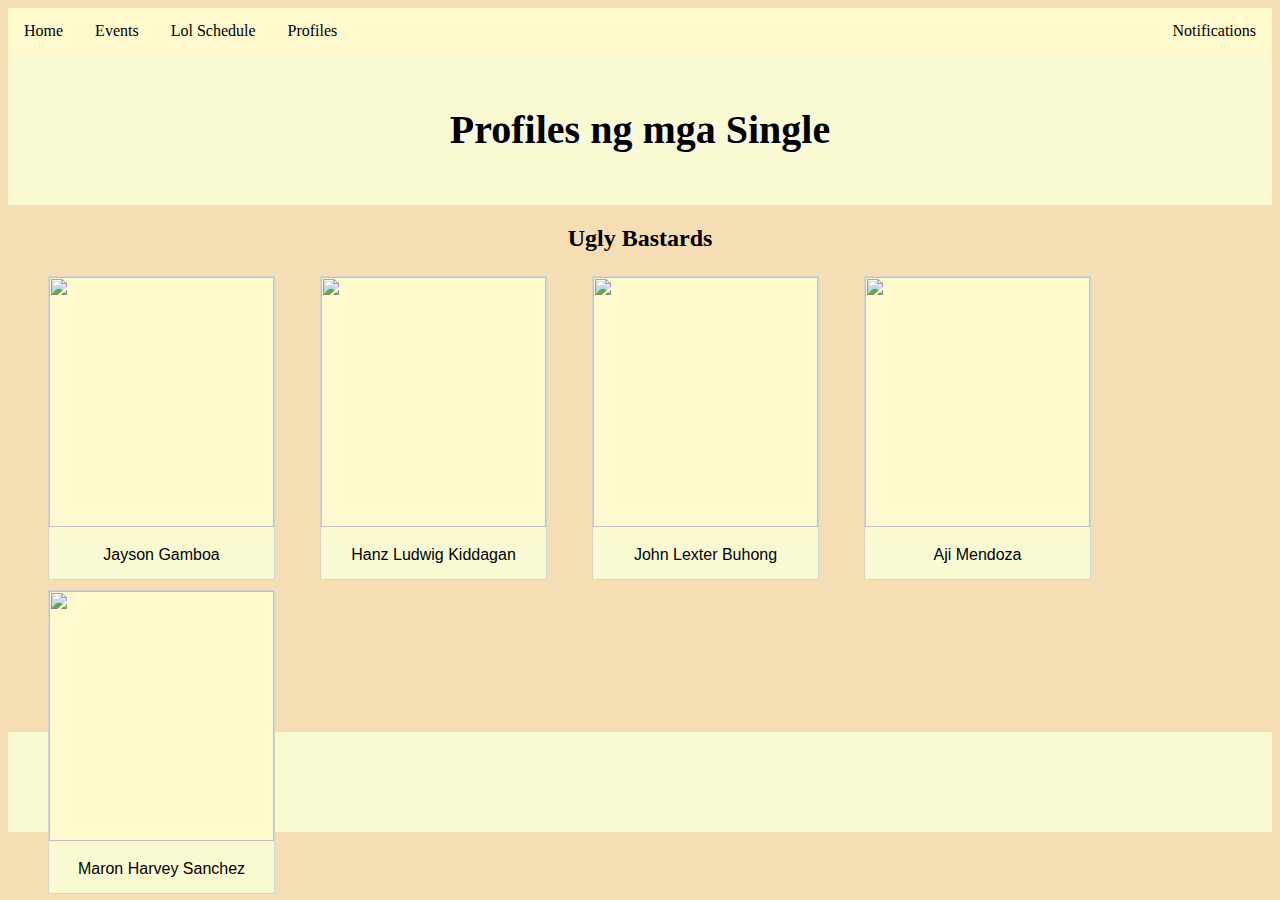
==== profiles.html @ 0cdcfd37 "Add files via upload" ====
<!DOCTYPE html>
<html>

<head>
<title> HTMLLinks-Sanchez</title>
</head>
<link rel="stylesheet" type="text/css" href="profiles.css">



<body>

<div class="topnav">
  <a href="index.html">Home</a>
  <a href="#">Events</a>
  <a href="#">Lol Schedule</a>
  <a href="profiles.html">Profiles</a>
  <a href="#" style="float:right">Notifications</a>
</div>

<div class="header">
<h1>Profiles ng mga Single</h1>
</div>


<div class="header2">
	<h2> Ugly Bastards</h2>

</div>

<div class="gallery">
	<a target="_self" href="Autobiography.htm">
		<img src="D:\TropaTime\ImagesJPG\jaysonpic.jpg" width="600" height="500">
	</a>
	<div class="desc">Jayson Gamboa</div>
</div>

<div class="gallery">
	<a target="_self" href="Recipe.html">
		<img src="D:\TropaTime\ImagesPNG\hanzpic.png" width="600" height="500">
	</a>
	<div class="desc">Hanz Ludwig Kiddagan</div>
</div>

<div class="gallery">
	<a target="_self" href="forms.html">
		<img src="D:\TropaTime\ImagesPNG\lexpic.png" width="600" height="500">
	</a>
	<div class="desc">John Lexter Buhong</div>
</div>

<div class="gallery">
	<a target="_self" href="tables.html" >
		<img src="D:\TropaTime\ImagesPNG\ajipic.png" width="600" height="500">
	</a>
	<div class="desc">Aji Mendoza</div>
</div>

<div class="gallery">
	<a target="_self" href="forms.html">
		<img src="D:\TropaTime\ImagesJPG\maronpic.jpg" width="600" height="500">
	</a>
	<div class="desc">Maron Harvey Sanchez</div>
</div>

<div class="footer">
	
</div>

<body>
<html>
---- profiles.css ----
div.gallery {
  margin: 5px;
  margin-left: 40px;
  border: 1px solid lightgray;
  float: left;
  width: 225px;
  font-family: century gothic, sans-serif;
  background-color: lemonchiffon;
}

div.gallery:hover {
  border: 1px solid black;
  font-weight: bold;
}

div.gallery img {
  width: 225px;
  height: 250px;
}

div.desc {
  padding: 15px;
  text-align: center;
  background-color: lightgoldenrodyellow;
}

.header{
  background-color: lightgoldenrodyellow;
  padding: 25px;
  text-align: center;
  width: auto;

}

body{
  background-color: wheat;
}

div.footer{
    font-family: century gothic, times new roman, sans-serif;
   background-color: lightgoldenrodyellow;
   height: 100px;
   margin-top: 480px;
   width: auto;
   text-align: left;

}


h1{

  font-family: century gothic, times new roman, sans-serif;
  font-size: 40px;
  text-shadow: 2px 2px 5px whitesmoke;
}

h2{
  text-align: center;
  font-family:  century gothic, times new roman, sans-serif;;    
}

.topnav {
  overflow: hidden;
  background-color: lemonchiffon;
}

/* Style the topnav links */
.topnav a {
  float: left;
  display: block;
  color: black;
  text-align: center;
  padding: 14px 16px;
  text-decoration: none;
}

.topnav a:hover {
 color: #292929;
 background-color: lightgoldenrodyellow;
}


@media only screen and (max-width: 700px) {
  .responsive {
    width: 49.99999%;
    margin: 6px 0;
  }
}

@media only screen and (max-width: 500px) {
  .responsive {
    width: 100%;
  }
}

.clearfix:after {
  content: "";
  display: table;
  clear: both;
}
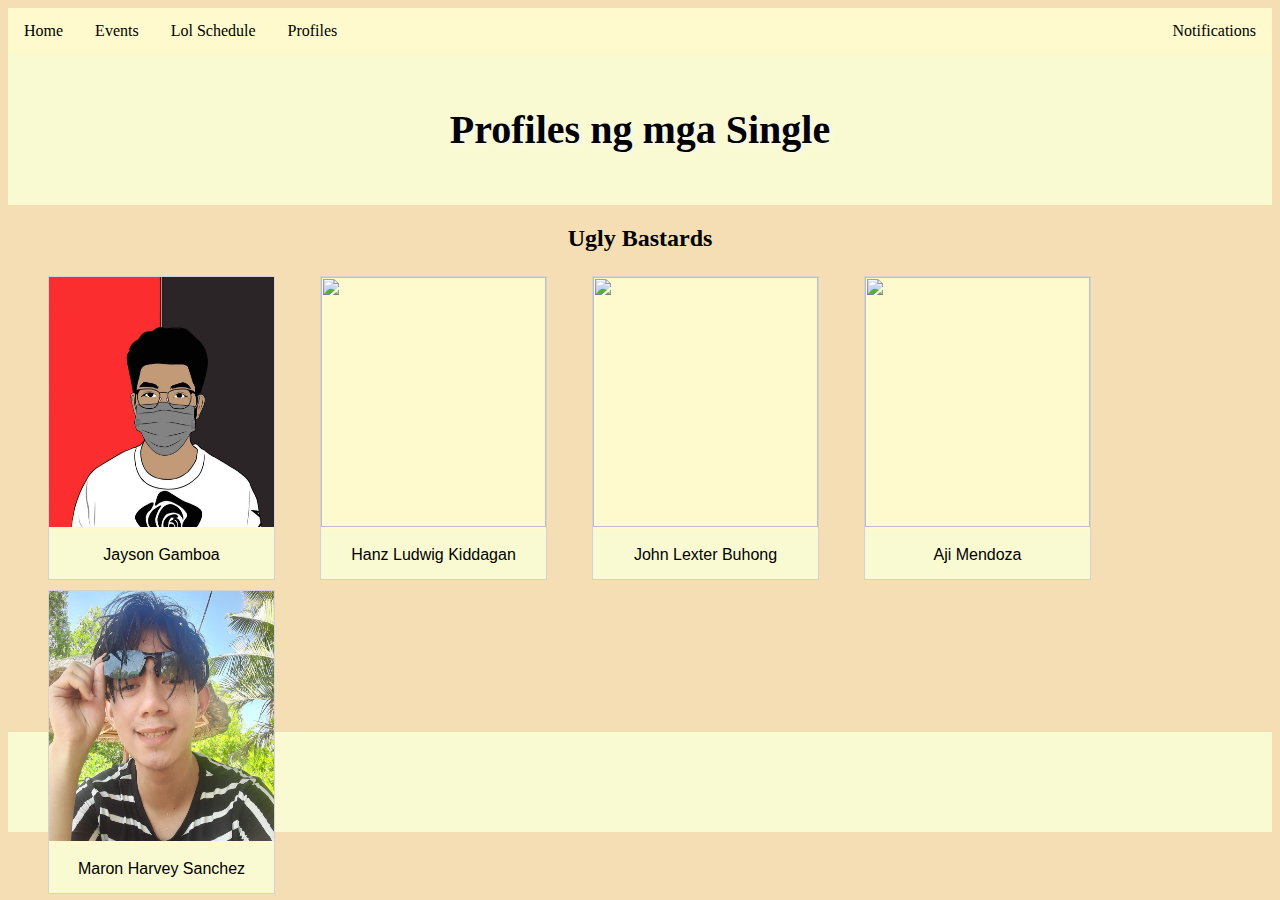
==== commit 2174bf45: "Update profiles.html" ====
--- a/profiles.html
+++ b/profiles.html
@@ -30,35 +30,35 @@
 
 <div class="gallery">
 	<a target="_self" href="Autobiography.htm">
-		<img src="D:\TropaTime\ImagesJPG\jaysonpic.jpg" width="600" height="500">
+		<img src="jaysonpic.jpg" width="600" height="500">
 	</a>
 	<div class="desc">Jayson Gamboa</div>
 </div>
 
 <div class="gallery">
 	<a target="_self" href="Recipe.html">
-		<img src="D:\TropaTime\ImagesPNG\hanzpic.png" width="600" height="500">
+		<img src="hanzpic.jpg" width="600" height="500">
 	</a>
 	<div class="desc">Hanz Ludwig Kiddagan</div>
 </div>
 
 <div class="gallery">
 	<a target="_self" href="forms.html">
-		<img src="D:\TropaTime\ImagesPNG\lexpic.png" width="600" height="500">
+		<img src="lexpic.jpg" width="600" height="500">
 	</a>
 	<div class="desc">John Lexter Buhong</div>
 </div>
 
 <div class="gallery">
 	<a target="_self" href="tables.html" >
-		<img src="D:\TropaTime\ImagesPNG\ajipic.png" width="600" height="500">
+		<img src="ajipic.jpg" width="600" height="500">
 	</a>
 	<div class="desc">Aji Mendoza</div>
 </div>
 
 <div class="gallery">
 	<a target="_self" href="forms.html">
-		<img src="D:\TropaTime\ImagesJPG\maronpic.jpg" width="600" height="500">
+		<img src="maronpic.jpg" width="600" height="500">
 	</a>
 	<div class="desc">Maron Harvey Sanchez</div>
 </div>
@@ -68,4 +68,4 @@
 </div>
 
 <body>
-<html>+<html>
